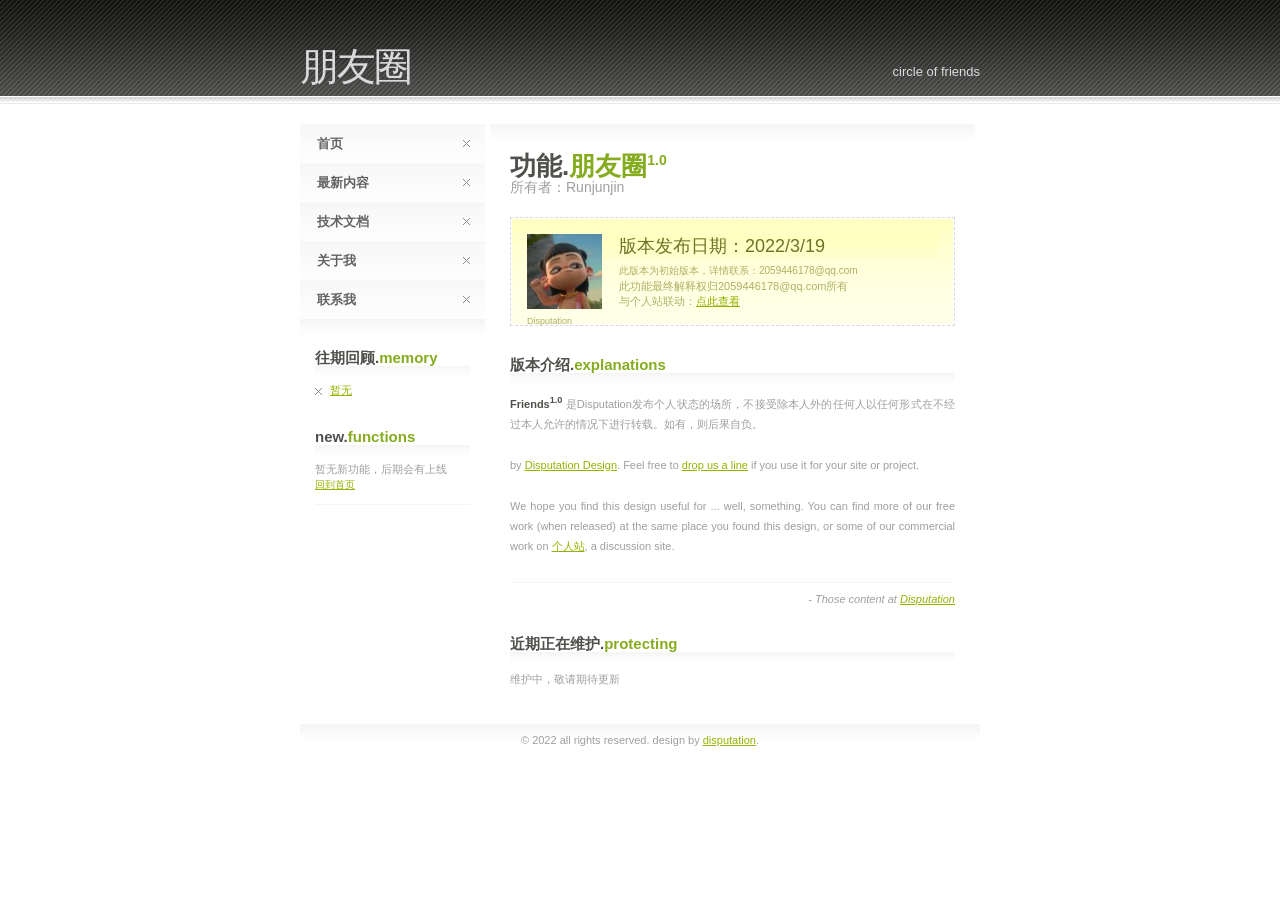
==== index.html @ 884303cc "aa" ====
<!DOCTYPE html PUBLIC "-//W3C//DTD XHTML 1.0 Strict//EN" "http://www.w3.org/TR/xhtml1/DTD/xhtml1-strict.dtd">

<html>
<head>
<meta http-equiv="Content-Type" content="text/html; charset=gb2312" />
<title>����Ȧ</title>
<meta name="keywords" content="yhwl" />
<meta name="description" content="" />
<link rel="stylesheet" type="text/css" href="default.css" />
</head>
<body>

<div id="header">
	<div id="header_inner">
		<h1><span>����Ȧ</span></h1>
		<div id="slogan">Circle Of Friends</div>
	</div>
</div>

<div id="main">

	<div id="lcol">
		<div id="menu">
			<ul>
				<li><a href="index.html">��ҳ<span></span></a></li>
				<li><a href="hosts\code1.html">��������<span></span></a></li>
				<li><a href="https://runjunjin.github.io/spring">�����ĵ�<span></span></a></li>
				<li><a href="https://runjunjin.github.io/spring">������<span></span></a></li>
				<li><a href="https://runjunjin.github.io/spring">��ϵ��<span></span></a></li>
			</ul>
		</div>
		<div id="menu_end"></div>

		<div id="lcontent">
			<h3 class="first">���ڻع�.<span>memory</span></h3>
			<ul class="divided">
				<li class="first"><a href="index.html">����</a></li>
			<!--	<li><a href="#"></a></li>
				<li><a href="#"></a></li>
				<li><a href="#"></a></li>
				<li><a href="#"></a></li>
				-->
			</ul>
		
			<h3>New.<span>Functions</span></h3>
			</p>�����¹��ܣ����ڻ�������</p>
			<p><a href="index.html">�ص���ҳ</a>
			<div class="divider"></div>
<!--
			<p><a href="#">Vestibulum veroeros</a> sed arcu et vivamus viverra lorem ipsum dolor sit amet dolore nulla facilisi.</p>
-->
		</div>

	</div>

	<div id="rcol">
		<div id="rcontent">
		
			<h1>����.<span>����Ȧ<sup>1.0</sup></span></h1>
			<span id="slogan2">�����ߣ�Runjunjin</span>
	
			<div class="box">
				<div class="box_inner">	
					<div class="captioned_image">
						<img src="images/pic1.jpg" alt="Figure 1" />
						<div>Disputation</div>
					</div>
					<h2>�汾�������ڣ�2022/3/19</h2>
					<p>�˰汾Ϊ��ʼ�汾��������ϵ��2059446178@qq.com
					</p>�˹������ս���Ȩ��2059446178@qq.com����
					</p>�����վ������<a href="https://runjunjin.github.io/spring">��˲鿴</a></p>
				</div>
			</div>

			<h3>�汾����.<span>Explanations</span></h3>
			<p>
				<strong>Friends<sup>1.0</sup></strong> ��Disputation��������״̬�ĳ����������ܳ���������κ������κ���ʽ�ڲ�������������������½���ת�ء����У������Ը���</p>
				by <a href="https://runjunjin.github.io/spring">Disputation Design</a>. Feel free to <a href="mailto:info at 2059446178@qq.com">drop us a line</a>
				if you use it for your site or project.
			</p>

			<p>
				We hope you find this design useful for ... well, something. You can find more of our free work
				(when released) at the same place you found this design, or some of our commercial work on
				<a href="https://runjunjin.github.io/spring">����վ</a>, a discussion site.
			</p>

			<div class="divider"></div>
			<div class="summary">- Those content at <a href="https://runjunjin.github.io/spring">Disputation</a></div>

			<h3>��������ά��.<span>Protecting</span></h3>
			<p>
				ά���У������ڴ�����
			</p>

		</div>
	</div>

</div>

<div id="footer">
	&copy; 2022 All rights reserved. Design by <a href="https://runjunjin.github.io/spring">Disputation</a>.</div>

</body>
</html>
---- default.css ----
*
{
margin: 0px;
padding: 0px;
}

body
{
background-color: #fff;
color: #9f9f9f;
font-size: 11px;
font-family: "trebuchet ms", helvetica, sans-serif;
}

a
{
text-decoration: underline;
color: #93B300;
}

a:hover
{
text-decoration: none;
color: #fff;
background: #D3E378 url('images/bbg1.gif') repeat-x;
}

strong
{
background: inherit;
color: #50514D;
}

#header
{
width: 100%;
height: 104px;
background-color: #4d4d4d;
background: url('images/a1.gif') repeat-x;
color: #ffffff;
}

#header_inner
{
position: relative;
width: 680px;
height: 104px;
margin: 0px auto;
}

#header_inner h1
{
background: inherit;
position: absolute;
left: 0px;
bottom: 10px;
text-transform: lowercase;
font-size: 39px;
color: #fff;
font-weight: normal;
letter-spacing: -2px;
}

#header_inner h1 span
{
background: inherit;
color: #DADADA;
}

#slogan
{
background: inherit;
position: absolute;
right: 0px;
bottom: 25px;
color: #DADADA;
text-transform: lowercase;
font-size: 13px;
}

#main
{
padding-top: 20px;
position: relative;
width: 680px;
margin: 0px auto;
padding-bottom: 10px;
}

#menu ul
{
list-style: none;
margin: 0px;
}

#menu li
{
background: none;
padding: 0px;
font-weight: bold;
}

#menu a
{
display: block;
position: relative;
width: 168px;
height: 27px;
margin-bottom: 1px;
text-decoration: none;
background: inherit;
background-image: url('images/bbg0.gif');
padding-left: 17px;
padding-top: 11px;
color: #636363;
text-transform: lowercase;
font-size: 13px;
}

#menu a span
{
position: absolute;
right: 0px;
margin-top: 5px;
margin-right: 15px;
width: 7px;
height: 7px;
background: url('images/x1.gif') no-repeat; 
}

#menu a:hover span
{
position: absolute;
right: 0px;
margin-top: 5px;
margin-right: 15px;
width: 7px;
height: 7px;
background: url('images/x2.gif') no-repeat;
}

#menu a:hover
{
background: inherit;
color: #fff;
background-image: url('images/bbg1.gif');
}

#menu_end
{
height: 30px;
background-image: url('images/a2.gif');
}

h1
{
background: inherit;
color: #50514D;
text-transform: lowercase;
font-size: 26px;
}

h1 span
{
background: inherit;
color: #85AC1E;
}

h1 span sup
{
background: inherit;
color: #85AC1E;
font-size: 14px;
}

h3
{
margin-top: 30px;
background: inherit;
color: #50514D;
font-size: 15px;
text-transform: lowercase;
height: 34px;
background: url('images/a3.gif') repeat-x 0px 17px;
}

h3 span
{
background: inherit;
color: #85AC1E;
}

h3.first
{
margin-top: 0px;
}

#lcol
{
position: relative;
width: 185px;
float: left;
}

#lcontent
{
position: relative;
padding: 0px 15px 0px 15px;
}

#rcontent
{
position: relative;
padding: 25px 20px 0px 20px;
}

ul
{
list-style: none;
}

li
{
background: url('images/x1.gif') no-repeat 0px 5px;
padding-left: 15px;
}

p
{
margin-bottom: 25px;
text-align: justify;
line-height: 20px;
}

#lcol p
{
font-size: 10px;
line-height: 16px;
margin: 0px;
}

.divider
{
font-size: 0px;
position: relative;
border-bottom: solid 1px #F5F5F5;
height: 1px;
width: 100%;
margin: 10px 0px 10px 0px;
}

.summary
{
text-align: right;
font-style: italic;
}

ul.divided li
{
border-top: solid 1px #F5F5F5;
margin-top: 4px;
padding-top: 4px;
background-position: 0px 9px;
}

ul.divided li.first
{
border-top: 0px;
margin-top: 0px;
padding-top: 0px;
background-position: 0px 5px;
}

#rcol
{
position: relative;
margin-left: 190px;
width: 485px;
background-image: url('images/a2.gif');
background-repeat: repeat-x;
}

#slogan2
{
font-size: 14px;
position: relative;
top: -5px;
}

.box
{
position: relative;
border: dashed 1px #dadada;
margin-top: 15px;
background: inherit;
color: #AAB165;
}

.box h2
{
background: inherit;
color: #6C7425;
text-transform: lowercase;
font-weight: normal;
font-size: 18px;
margin-bottom: 5px;
}

.box p
{
font-size: 10px;
line-height: 16px;
margin: 0px;
}

.box_inner
{
border: solid 1px #fff;
padding: 15px;
background: #FFFFE9 url('images/a4.gif') repeat-x;
color: inherit;
}

.captioned_image
{
position: relative;
padding-bottom: 15px;
float: left;
margin-right: 17px;
}

.captioned_image div
{
position: absolute;
font-size: 9px;
bottom: 0px;
left: 0px;
}

#footer
{
clear: both;
background: url('images/a2.gif') repeat-x;
width: 680px;
margin: 0px auto;
margin-bottom: 25px;
padding-top: 10px;
text-align: center;
text-transform: lowercase;
}
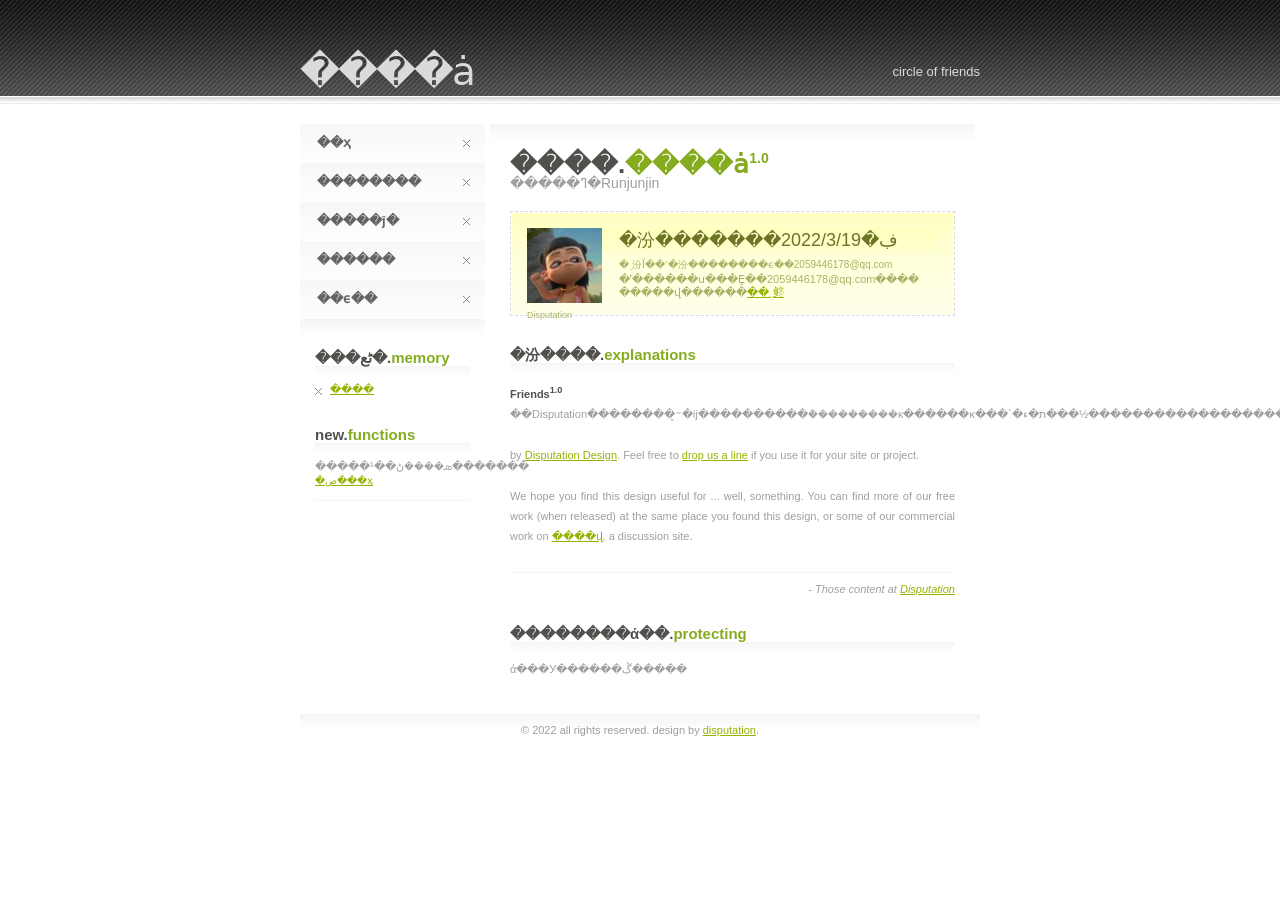
==== commit bf35a976: "aa" ====
--- a/index.html
+++ b/index.html
@@ -1,8 +1,8 @@
-<!DOCTYPE html PUBLIC "-//W3C//DTD XHTML 1.0 Strict//EN" "http://www.w3.org/TR/xhtml1/DTD/xhtml1-strict.dtd">
+<!DOCTYPE html >
 
 <html>
 <head>
-<meta http-equiv="Content-Type" content="text/html; charset=gb2312" />
+<meta http-equiv="Content-Type" content="text/html; charset=utf-8" />
 <title>����Ȧ</title>
 <meta name="keywords" content="yhwl" />
 <meta name="description" content="" />
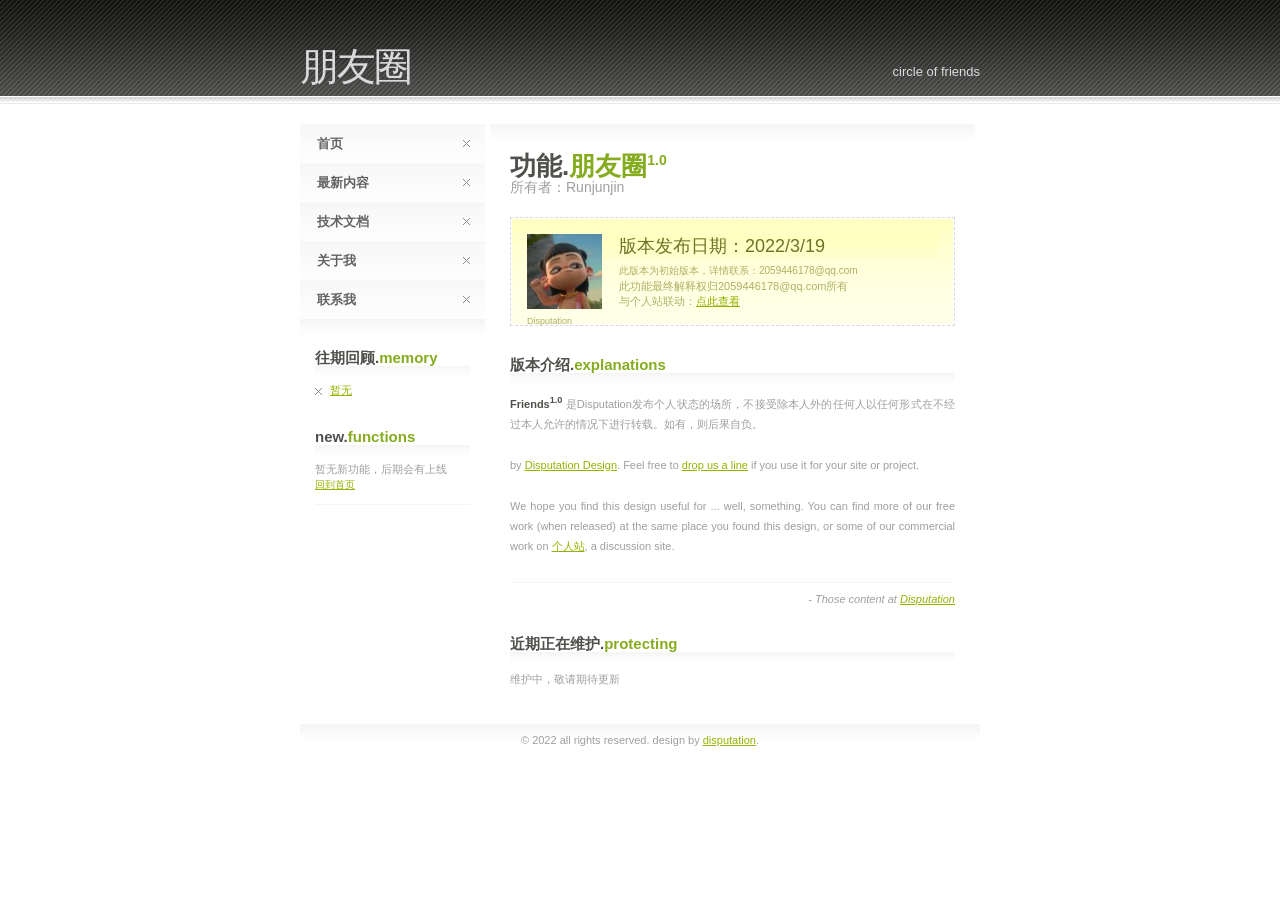
==== commit 501453ad: "aa" ====
--- a/index.html
+++ b/index.html
@@ -1,8 +1,8 @@
-<!DOCTYPE html >
+<!DOCTYPE html PUBLIC "-//W3C//DTD XHTML 1.0 Strict//EN" "http://www.w3.org/TR/xhtml1/DTD/xhtml1-strict.dtd">
 
 <html>
 <head>
-<meta http-equiv="Content-Type" content="text/html; charset=utf-8" />
+<meta http-equiv="Content-Type" content="text/html; charset=gb2312" />
 <title>����Ȧ</title>
 <meta name="keywords" content="yhwl" />
 <meta name="description" content="" />
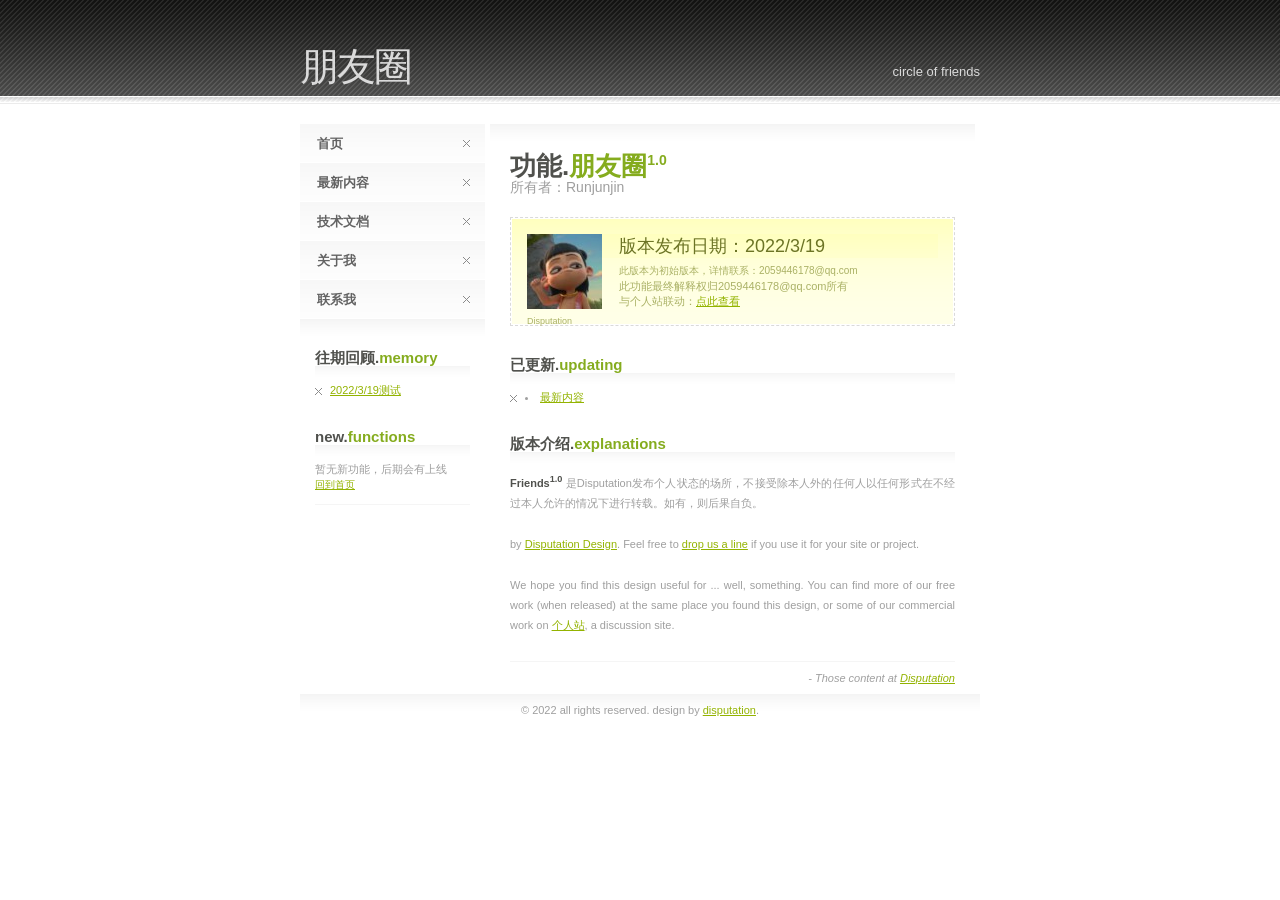
==== commit e7874590: "aa" ====
--- a/index.html
+++ b/index.html
@@ -2,8 +2,8 @@
 
 <html>
 <head>
-<meta http-equiv="Content-Type" content="text/html; charset=gb2312" />
-<title>����Ȧ</title>
+<meta http-equiv="Content-Type" content="text/html" />
+<title>朋友圈</title>
 <meta name="keywords" content="yhwl" />
 <meta name="description" content="" />
 <link rel="stylesheet" type="text/css" href="default.css" />
@@ -12,7 +12,7 @@
 
 <div id="header">
 	<div id="header_inner">
-		<h1><span>����Ȧ</span></h1>
+		<h1><span>朋友圈</span></h1>
 		<div id="slogan">Circle Of Friends</div>
 	</div>
 </div>
@@ -22,29 +22,29 @@
 	<div id="lcol">
 		<div id="menu">
 			<ul>
-				<li><a href="index.html">��ҳ<span></span></a></li>
-				<li><a href="hosts\code1.html">��������<span></span></a></li>
-				<li><a href="https://runjunjin.github.io/spring">�����ĵ�<span></span></a></li>
-				<li><a href="https://runjunjin.github.io/spring">������<span></span></a></li>
-				<li><a href="https://runjunjin.github.io/spring">��ϵ��<span></span></a></li>
+				<li><a href="hosts\index.html">首页<span></span></a></li>
+				<li><a href="hosts\code2.html">最新内容<span></span></a></li>
+				<li><a href="https://runjunjin.github.io/spring">技术文档<span></span></a></li>
+				<li><a href="https://runjunjin.github.io/spring">关于我<span></span></a></li>
+				<li><a href="https://runjunjin.github.io/spring">联系我<span></span></a></li>
 			</ul>
 		</div>
 		<div id="menu_end"></div>
 
 		<div id="lcontent">
-			<h3 class="first">���ڻع�.<span>memory</span></h3>
+			<h3 class="first">往期回顾.<span>memory</span></h3>
 			<ul class="divided">
-				<li class="first"><a href="index.html">����</a></li>
+				<li class="first"><a href="index.html">2022/3/19测试</a></li>
 			<!--	<li><a href="#"></a></li>
 				<li><a href="#"></a></li>
 				<li><a href="#"></a></li>
 				<li><a href="#"></a></li>
 				-->
 			</ul>
-		
+
 			<h3>New.<span>Functions</span></h3>
-			</p>�����¹��ܣ����ڻ�������</p>
-			<p><a href="index.html">�ص���ҳ</a>
+			</p>暂无新功能，后期会有上线</p>
+			<p><a href="index.html">回到首页</a>
 			<div class="divider"></div>
 <!--
 			<p><a href="#">Vestibulum veroeros</a> sed arcu et vivamus viverra lorem ipsum dolor sit amet dolore nulla facilisi.</p>
@@ -55,26 +55,28 @@
 
 	<div id="rcol">
 		<div id="rcontent">
-		
-			<h1>����.<span>����Ȧ<sup>1.0</sup></span></h1>
-			<span id="slogan2">�����ߣ�Runjunjin</span>
-	
+
+			<h1>功能.<span>朋友圈<sup>1.0</sup></span></h1>
+			<span id="slogan2">所有者：Runjunjin</span>
+
 			<div class="box">
-				<div class="box_inner">	
+				<div class="box_inner">
 					<div class="captioned_image">
 						<img src="images/pic1.jpg" alt="Figure 1" />
 						<div>Disputation</div>
 					</div>
-					<h2>�汾�������ڣ�2022/3/19</h2>
-					<p>�˰汾Ϊ��ʼ�汾��������ϵ��2059446178@qq.com
-					</p>�˹������ս���Ȩ��2059446178@qq.com����
-					</p>�����վ������<a href="https://runjunjin.github.io/spring">��˲鿴</a></p>
+					<h2>版本发布日期：2022/3/19</h2>
+					<p>此版本为初始版本，详情联系：2059446178@qq.com
+					</p>此功能最终解释权归2059446178@qq.com所有
+					</p>与个人站联动：<a href="https://runjunjin.github.io/spring">点此查看</a></p>
 				</div>
 			</div>
-
-			<h3>�汾����.<span>Explanations</span></h3>
+                              <h3>已更新.<span>Updating</span></h3>
+			<li><a href="hosts\code2.html">最新内容<span></span></a></li>
+                             </p>
+			<h3>版本介绍.<span>Explanations</span></h3>
 			<p>
-				<strong>Friends<sup>1.0</sup></strong> ��Disputation��������״̬�ĳ����������ܳ���������κ������κ���ʽ�ڲ�������������������½���ת�ء����У������Ը���</p>
+				<strong>Friends<sup>1.0</sup></strong> 是Disputation发布个人状态的场所，不接受除本人外的任何人以任何形式在不经过本人允许的情况下进行转载。如有，则后果自负。</p>
 				by <a href="https://runjunjin.github.io/spring">Disputation Design</a>. Feel free to <a href="mailto:info at 2059446178@qq.com">drop us a line</a>
 				if you use it for your site or project.
 			</p>
@@ -82,17 +84,13 @@
 			<p>
 				We hope you find this design useful for ... well, something. You can find more of our free work
 				(when released) at the same place you found this design, or some of our commercial work on
-				<a href="https://runjunjin.github.io/spring">����վ</a>, a discussion site.
+				<a href="https://runjunjin.github.io/spring">个人站</a>, a discussion site.
 			</p>
 
 			<div class="divider"></div>
 			<div class="summary">- Those content at <a href="https://runjunjin.github.io/spring">Disputation</a></div>
 
-			<h3>��������ά��.<span>Protecting</span></h3>
-			<p>
-				ά���У������ڴ�����
-			</p>
-
+			
 		</div>
 	</div>
 
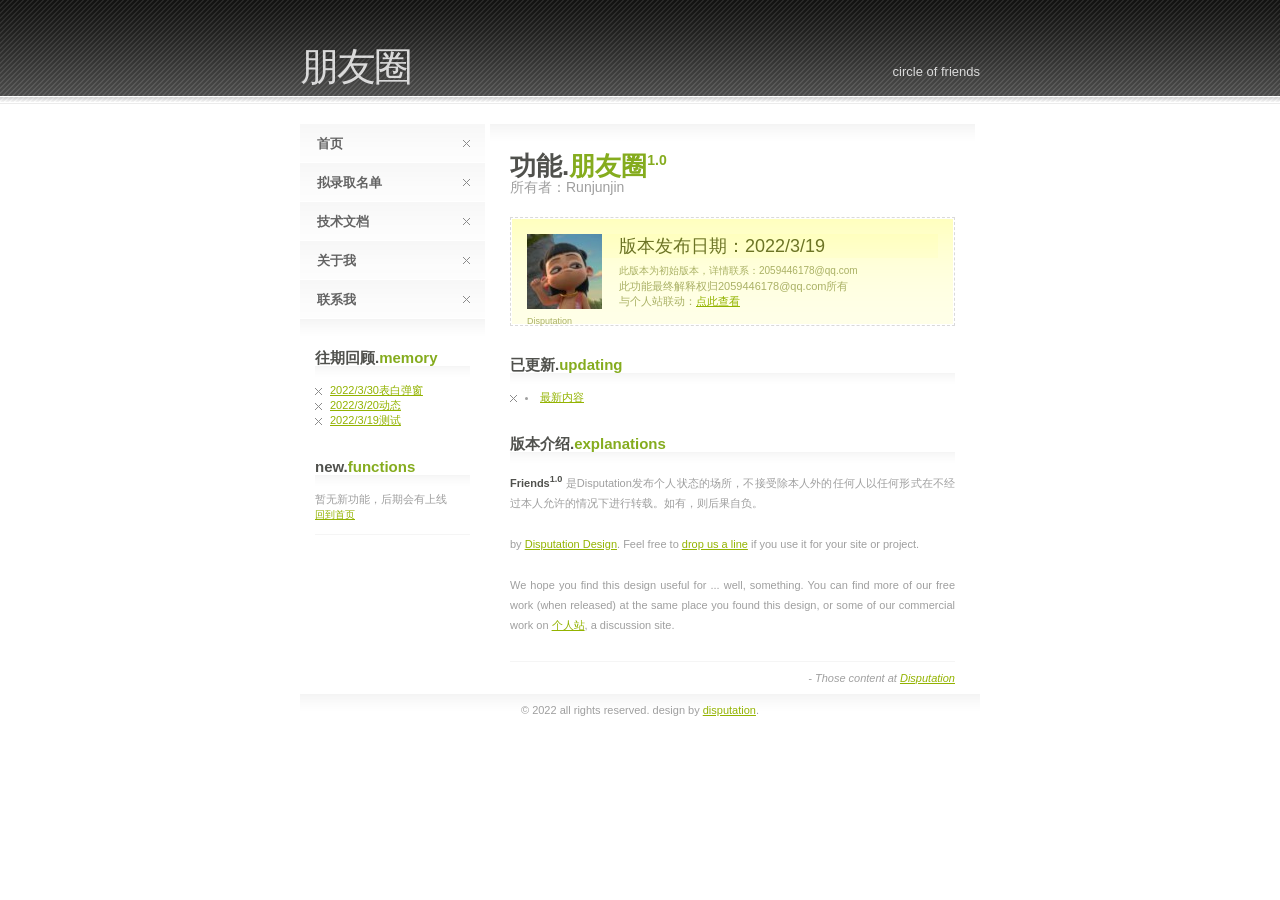
==== commit 5f764e3e: "aa" ====
--- a/index.html
+++ b/index.html
@@ -23,7 +23,7 @@
 		<div id="menu">
 			<ul>
 				<li><a href="hosts\index.html">首页<span></span></a></li>
-				<li><a href="hosts\code2.html">最新内容<span></span></a></li>
+				<li><a href="hosts\code4.html">拟录取名单<span></span></a></li>
 				<li><a href="https://runjunjin.github.io/spring">技术文档<span></span></a></li>
 				<li><a href="https://runjunjin.github.io/spring">关于我<span></span></a></li>
 				<li><a href="https://runjunjin.github.io/spring">联系我<span></span></a></li>
@@ -34,7 +34,9 @@
 		<div id="lcontent">
 			<h3 class="first">往期回顾.<span>memory</span></h3>
 			<ul class="divided">
-				<li class="first"><a href="index.html">2022/3/19测试</a></li>
+				<li class="first"><a href="hosts\code3.html">2022/3/30表白弹窗</a></li>
+				<li class="first"><a href="hosts\code2.html">2022/3/20动态</a></li>
+				<li class="first"><a href="hosts\code1.html">2022/3/19测试</a></li>
 			<!--	<li><a href="#"></a></li>
 				<li><a href="#"></a></li>
 				<li><a href="#"></a></li>
@@ -72,7 +74,7 @@
 				</div>
 			</div>
                               <h3>已更新.<span>Updating</span></h3>
-			<li><a href="hosts\code2.html">最新内容<span></span></a></li>
+			<li><a href="hosts\code4.html">最新内容<span></span></a></li>
                              </p>
 			<h3>版本介绍.<span>Explanations</span></h3>
 			<p>
